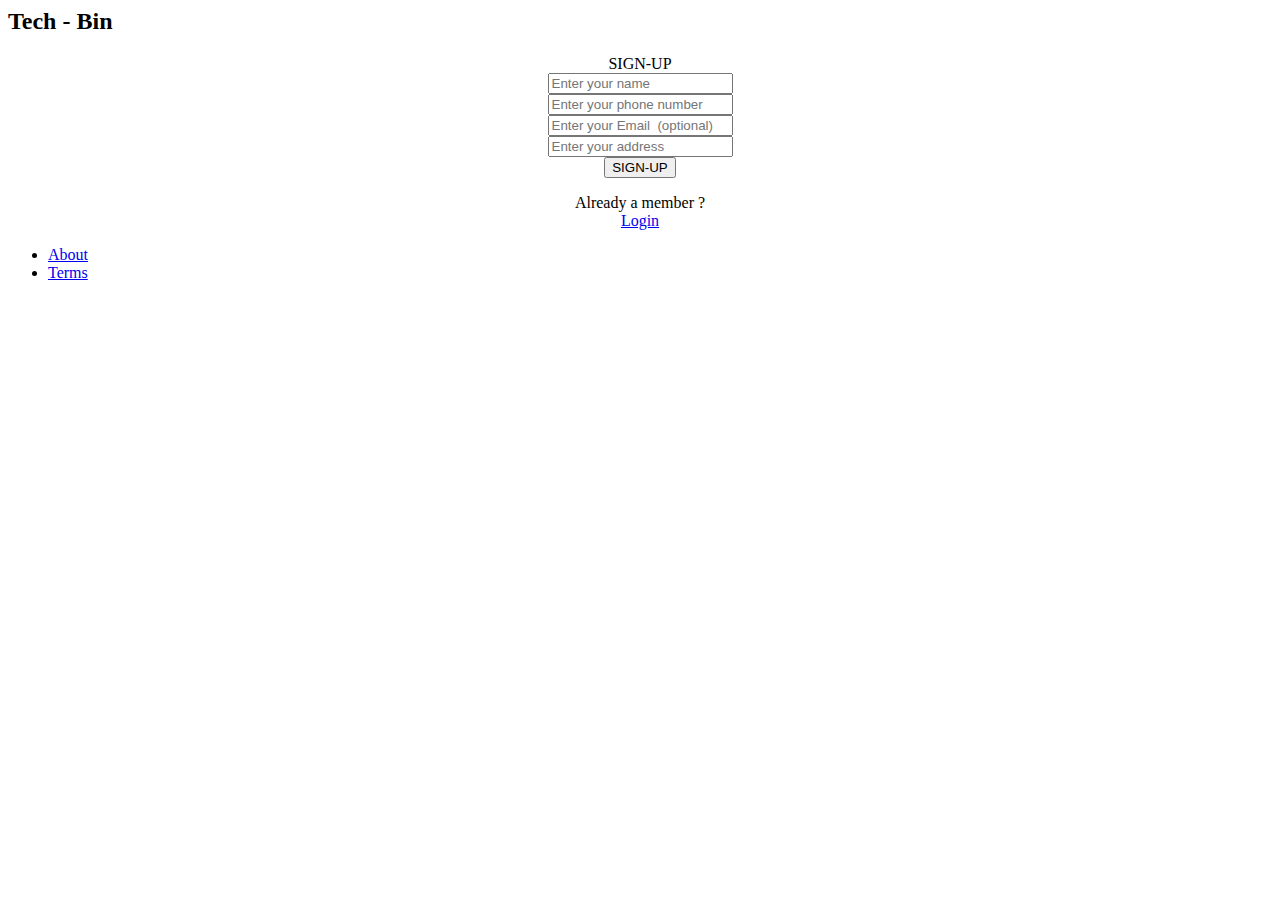
==== html/signup.html @ 06b561f3 "Create signup.html" ====
<html>

<head>
    <link href= "css/signup.css" rel="stylesheet" type="text/css">
    <link rel="icon" href= "img/favicon.png">
    <meta name="viewport" content="width=device-width, initial-scale = 1.0">
    
    <title> Tech - Bin </title>
</head>

<body>
    <div class="page">
        <div class="head">
            <h2> Tech - Bin</h2>
        </div>
        
        <div class="login-box" align="center">
            <div class="box">
                <div class="login">
                    <span>SIGN-UP</span>
                </div>
                <div class = "forms">
                    <form method="POST">
                        <div class="form-grp">
                            <input type="text" name="fullname" class="form-control" required placeholder= "Enter your name">
                        </div>
                        <div class="form-grp">
                            <input type="text" name="phone" class="form-control" required placeholder="Enter your phone number">
                        </div>
                        <div class="form-grp">
                            <input type="email" name="email" class="form-control" placeholder= "Enter your Email  (optional)">
                        </div>
						<div class="form-grp">
                            <input type="text" name="address" class="form-control" required placeholder= "Enter your address">
                        </div>
                        <div class="submit">
                            <input type="submit" value="SIGN-UP">
                        </div> 
                    </form>
                </div>
                <div class="boxfoot">
					<div class="newuser">
						<span>Already a member ? </span>
					</div>
					<div class="sign-up">
						<span><a href="index.html">Login</a></span>
					</div>
				</div>
            </div>
        </div>
        <div class="footer">
			<ul>
				<li><a href="about.html">About</a></li>
				<li><a href="terms.html">Terms</a></li>
			</ul>
		</div>
    </div>
</body>

</html>
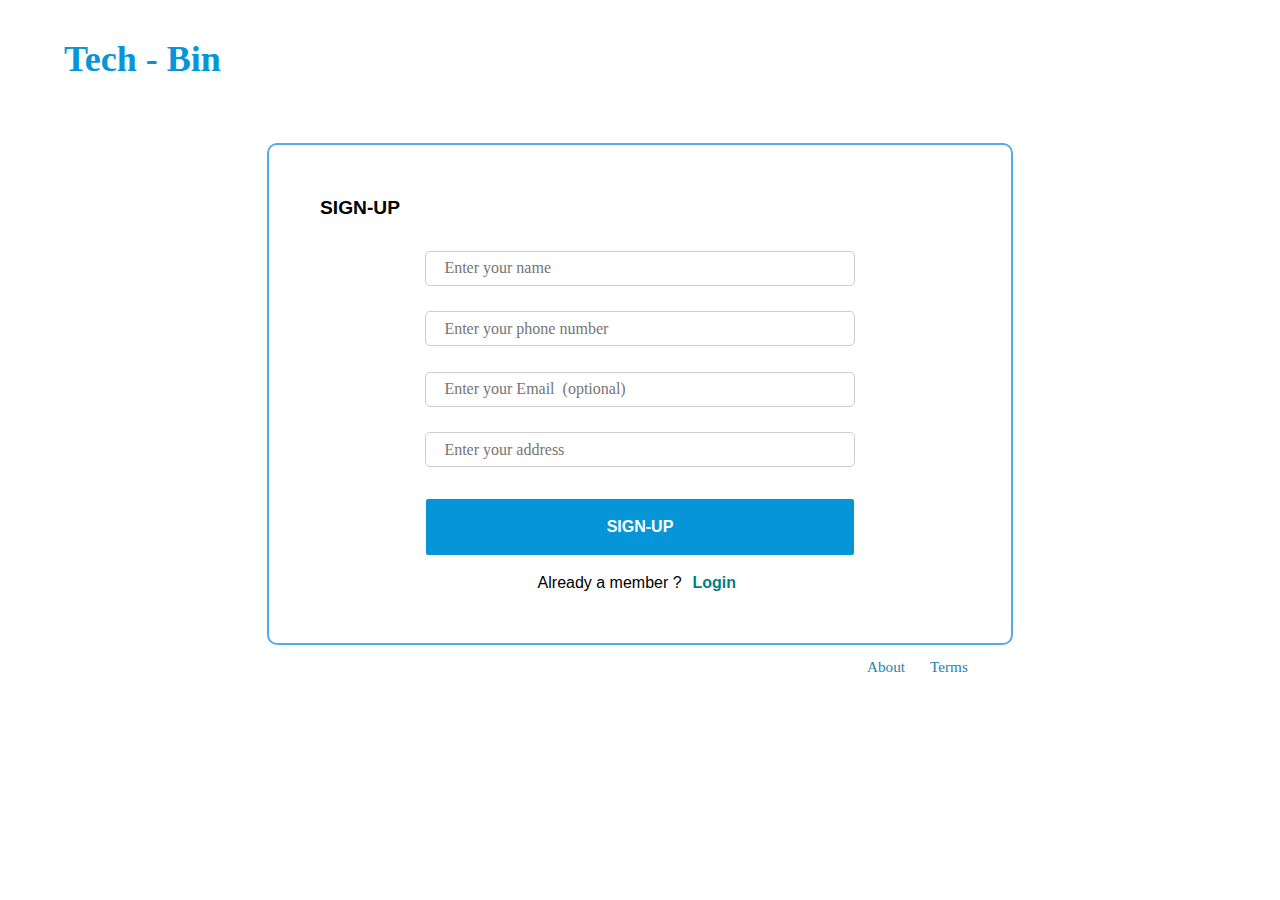
==== commit b991238c: "Update signup.html" ====
--- a/html/signup.html
+++ b/html/signup.html
@@ -1,7 +1,7 @@
 <html>
 
 <head>
-    <link href= "css/signup.css" rel="stylesheet" type="text/css">
+    <link href= "../css/signup.css" rel="stylesheet" type="text/css">
     <link rel="icon" href= "img/favicon.png">
     <meta name="viewport" content="width=device-width, initial-scale = 1.0">
     
--- a/css/signup.css
+++ b/css/signup.css
@@ -0,0 +1,299 @@
+*,html,body
+{
+	margin : 0;
+	padding : 0;
+}
+
+body
+{
+	background-color : #FFF;
+}
+
+
+.head
+{
+	padding-left : 5%;
+	padding-top : 3%;
+	color: #0696d7;
+	font-size : 150%;
+}
+
+
+@font-face
+{
+	font-family:'ARTIFAKT LEGEND REGULAR';
+	src:url('https://cdn.web-platform.io/artifakt/release/v1.2.0/Artifakt Legend Regular.eot');
+	src:url('https://cdn.web-platform.io/artifakt/release/v1.2.0/Artifakt Legend Regular.eot') format('eot'),url('https://cdn.web-platform.io/artifakt/release/v1.2.0/Artifakt Legend Regular.woff') format('woff'),url('https://cdn.web-platform.io/artifakt/release/v1.2.0/Artifakt Legend Regular.ttf') format('ttf');
+	font-weight:normal;
+	font-style:normal
+}
+
+
+.page .login-box
+{
+	padding-top: 7vh;
+}
+
+
+.page .login-box .box .login span
+{
+	font-size: 120%;
+	font-weight: 600;
+}
+
+.page .login-box .box .login
+{
+	text-align:left;
+	padding-bottom:3%;
+}
+
+.page .login-box .box
+{
+	border:5px;
+	border-radius : 10px;
+	width: 50vw;
+	border : 2px solid #55AAEE ;
+	padding:4%;
+	font-family :"ARTIFAKT LEGEND REGULAR","opensans-light","Arial" , "Courier", "Courier New";
+	
+}
+
+.page form .form-grp
+{
+	padding:2%;
+}
+
+.page form .form-grp .form-control
+{
+	width: 70%;
+	border-color : #0696d7;
+	height: 35px;
+	font-size : 100%;
+	font-family:"ARTIFAKT LEGEND REGULAR","opensans-light";
+	border-radius : 5px;
+	padding-left : 3%;
+	border:1px solid #CCCCCC;
+}   
+
+.page form .submit
+{
+	padding-top:3%;
+}
+
+.page form .submit input
+{
+	padding: 4%;
+	width : 67%;
+	line-height: 5%;
+	height : 5%;
+	border-color: #0696d7;
+	border-radius: 2px;
+	text-align:center;
+	background-color:#0696d7;
+	color:white;
+	font-weight:900;
+	font-family:"ARTIFAKT LEGEND REGULAR","opensans-light","Arial","Courier","Courier New";
+	font-size : 100%;
+	border-style : solid;
+}
+
+.page form .submit input:hover
+{
+	border-color:#2481AF;
+	background-color:#2481af;
+	transition: 0.2s ease-in;
+}
+
+
+.page .login-box .box .boxfoot
+{
+	padding-top: 3%;
+}
+
+.page .login-box .box .boxfoot .sign-up a
+{
+	text-decoration : none;
+	color:teal;
+	font-weight:600;
+	transition: 0.2s ease-in;
+}
+
+.page .login-box .box .boxfoot .sign-up a:hover
+{
+	color:green;
+}
+
+.page .login-box .box .boxfoot .newuser,.page .login-box .box .boxfoot .sign-up
+{
+	display: inline;
+	padding-right:1%;
+}
+
+
+
+.page .footer
+{
+	text-align : center;
+	padding-top: 1%;
+	padding-left:45vw;
+}
+
+.page .footer ul li
+{
+	display:inline-block;
+	padding-right:3%;
+	font-size:95%;
+}
+
+.page .footer ul li a
+{
+	color : #2481af;
+	text-decoration : none;
+}
+.page .footer ul li a:hover
+{
+	color : red;
+}
+
+
+/* for desktops */
+
+@media screen and (orientation : landscape) and (min-width : 1420px)
+{
+	.page .login-box .box
+	{
+		width : 650px;
+		height : 410px;
+	}
+	
+	.page .footer
+	{
+		padding-left:34vw;
+	}
+	
+	.page form .form-grp .form-control
+	{
+		height: 5vh;
+	}
+}
+
+/* for tablets in portrait mode*/
+
+@media screen and (orientation : portrait) and (max-width : 770px)
+{
+	.page .login-box .box
+	{
+		height:49vw;
+		width: 60vw;
+	}
+	
+	.page form .form-grp .form-control
+	{
+		height : 10%;
+	}
+	
+	.page .head
+	{
+		text-align:center;
+	}
+	.page .footer
+	{
+		padding-left:48vw;
+	}
+	.page .footer ul li
+	{
+		padding-right : 4%;
+	}
+	
+}
+
+/* for androids and iphones in portrait */
+
+@media screen and (max-width : 450px)
+{
+	.page .login-box .box
+	{
+		height : 70vw;
+		width : 70vw;
+	}
+	
+	.page form .form-grp .form-control
+	{
+		width : 90%;
+		height:8vw;
+	}
+	.page form .submit input
+	{
+		width : 90%;
+		height : 5vh;
+	}
+}
+
+/* for tablets and phones in landscape mode */
+@media screen and (orientation : landscape) and (max-width : 1100px) and (min-width : 540px)
+{
+	.page form .form-grp .form-control
+	{
+		height : 5vw;
+	}
+	
+	.page .footer
+	{
+		padding-bottom:10%;
+		padding-left: 40vw;
+	}
+}
+
+
+/* for smaller touchscreens and other settings to tune landscape mode and  soft-keyboards-shifts*/
+
+@media screen and (max-height : 420px)
+{
+	.head 
+	{
+		padding-top:1%;
+	}
+	.page .login-box
+	{
+		padding-top:3vh;
+	}
+	.page .login-box .box .boxfoot
+	{
+		padding-top:2%;
+		margin-bottom:-5%;
+	}
+	.page .login-box .box
+	{
+		padding : 3%;
+	}
+	
+	.page .head
+	{
+		text-align:center;
+	}
+	
+}
+
+/* very small screen (non-touchscreen phones) */
+@media screen and (max-width : 300px) and (max-height : 420px)
+{
+	.page .login-box .box
+	{
+		height : 83vw;
+	}
+	
+	.page .head
+	{
+		font-size:90%;
+	}
+	
+	.page .login-box .box .boxfoot
+	{
+		font-size: 90%;
+	}
+}
+
+
+
+
+
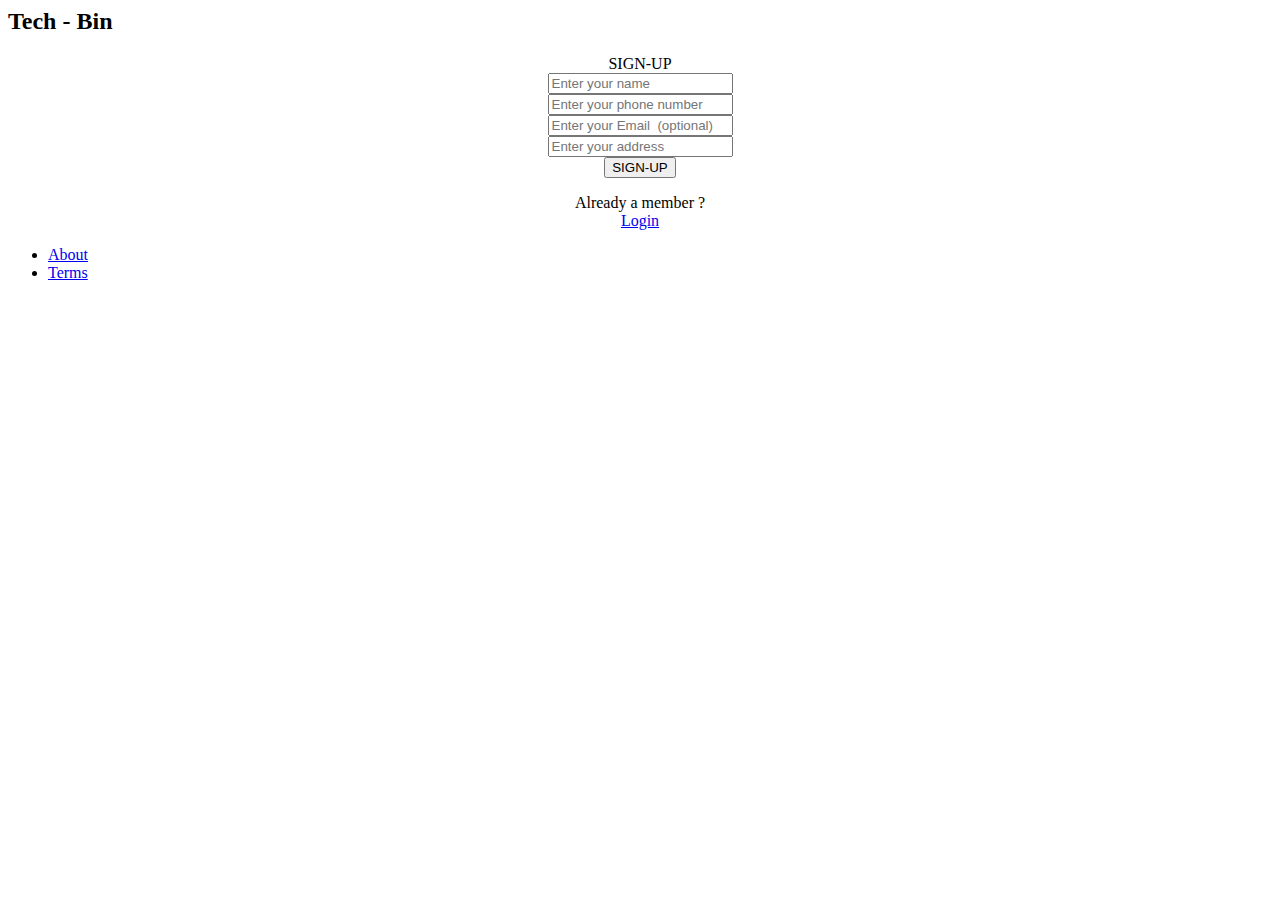
==== commit 860c6e90: "Update signup.html" ====
--- a/html/signup.html
+++ b/html/signup.html
@@ -1,7 +1,7 @@
 <html>
 
 <head>
-    <link href= "../css/signup.css" rel="stylesheet" type="text/css">
+    <link href= "css/signup.css" rel="stylesheet" type="text/css">
     <link rel="icon" href= "img/favicon.png">
     <meta name="viewport" content="width=device-width, initial-scale = 1.0">
     
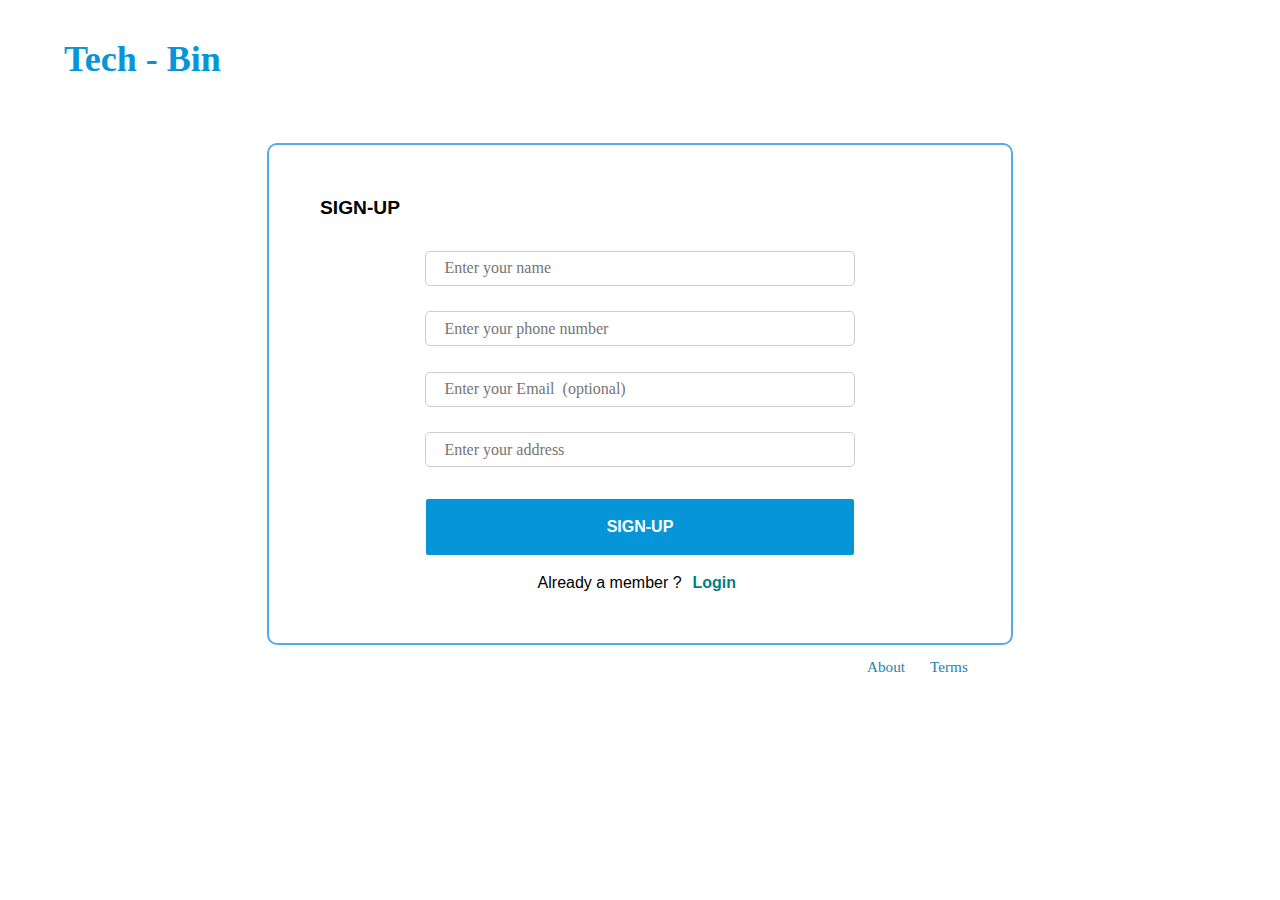
==== commit 11bfe1db: "Update signup.html" ====
--- a/html/signup.html
+++ b/html/signup.html
@@ -1,7 +1,7 @@
 <html>
 
 <head>
-    <link href= "css/signup.css" rel="stylesheet" type="text/css">
+    <link href= "../css/signup.css" rel="stylesheet" type="text/css">
     <link rel="icon" href= "img/favicon.png">
     <meta name="viewport" content="width=device-width, initial-scale = 1.0">
     
--- a/css/signup.css
+++ b/css/signup.css
@@ -0,0 +1,299 @@
+*,html,body
+{
+	margin : 0;
+	padding : 0;
+}
+
+body
+{
+	background-color : #FFF;
+}
+
+
+.head
+{
+	padding-left : 5%;
+	padding-top : 3%;
+	color: #0696d7;
+	font-size : 150%;
+}
+
+
+@font-face
+{
+	font-family:'ARTIFAKT LEGEND REGULAR';
+	src:url('https://cdn.web-platform.io/artifakt/release/v1.2.0/Artifakt Legend Regular.eot');
+	src:url('https://cdn.web-platform.io/artifakt/release/v1.2.0/Artifakt Legend Regular.eot') format('eot'),url('https://cdn.web-platform.io/artifakt/release/v1.2.0/Artifakt Legend Regular.woff') format('woff'),url('https://cdn.web-platform.io/artifakt/release/v1.2.0/Artifakt Legend Regular.ttf') format('ttf');
+	font-weight:normal;
+	font-style:normal
+}
+
+
+.page .login-box
+{
+	padding-top: 7vh;
+}
+
+
+.page .login-box .box .login span
+{
+	font-size: 120%;
+	font-weight: 600;
+}
+
+.page .login-box .box .login
+{
+	text-align:left;
+	padding-bottom:3%;
+}
+
+.page .login-box .box
+{
+	border:5px;
+	border-radius : 10px;
+	width: 50vw;
+	border : 2px solid #55AAEE ;
+	padding:4%;
+	font-family :"ARTIFAKT LEGEND REGULAR","opensans-light","Arial" , "Courier", "Courier New";
+	
+}
+
+.page form .form-grp
+{
+	padding:2%;
+}
+
+.page form .form-grp .form-control
+{
+	width: 70%;
+	border-color : #0696d7;
+	height: 35px;
+	font-size : 100%;
+	font-family:"ARTIFAKT LEGEND REGULAR","opensans-light";
+	border-radius : 5px;
+	padding-left : 3%;
+	border:1px solid #CCCCCC;
+}   
+
+.page form .submit
+{
+	padding-top:3%;
+}
+
+.page form .submit input
+{
+	padding: 4%;
+	width : 67%;
+	line-height: 5%;
+	height : 5%;
+	border-color: #0696d7;
+	border-radius: 2px;
+	text-align:center;
+	background-color:#0696d7;
+	color:white;
+	font-weight:900;
+	font-family:"ARTIFAKT LEGEND REGULAR","opensans-light","Arial","Courier","Courier New";
+	font-size : 100%;
+	border-style : solid;
+}
+
+.page form .submit input:hover
+{
+	border-color:#2481AF;
+	background-color:#2481af;
+	transition: 0.2s ease-in;
+}
+
+
+.page .login-box .box .boxfoot
+{
+	padding-top: 3%;
+}
+
+.page .login-box .box .boxfoot .sign-up a
+{
+	text-decoration : none;
+	color:teal;
+	font-weight:600;
+	transition: 0.2s ease-in;
+}
+
+.page .login-box .box .boxfoot .sign-up a:hover
+{
+	color:green;
+}
+
+.page .login-box .box .boxfoot .newuser,.page .login-box .box .boxfoot .sign-up
+{
+	display: inline;
+	padding-right:1%;
+}
+
+
+
+.page .footer
+{
+	text-align : center;
+	padding-top: 1%;
+	padding-left:45vw;
+}
+
+.page .footer ul li
+{
+	display:inline-block;
+	padding-right:3%;
+	font-size:95%;
+}
+
+.page .footer ul li a
+{
+	color : #2481af;
+	text-decoration : none;
+}
+.page .footer ul li a:hover
+{
+	color : red;
+}
+
+
+/* for desktops */
+
+@media screen and (orientation : landscape) and (min-width : 1420px)
+{
+	.page .login-box .box
+	{
+		width : 650px;
+		height : 410px;
+	}
+	
+	.page .footer
+	{
+		padding-left:34vw;
+	}
+	
+	.page form .form-grp .form-control
+	{
+		height: 5vh;
+	}
+}
+
+/* for tablets in portrait mode*/
+
+@media screen and (orientation : portrait) and (max-width : 770px)
+{
+	.page .login-box .box
+	{
+		height:49vw;
+		width: 60vw;
+	}
+	
+	.page form .form-grp .form-control
+	{
+		height : 10%;
+	}
+	
+	.page .head
+	{
+		text-align:center;
+	}
+	.page .footer
+	{
+		padding-left:48vw;
+	}
+	.page .footer ul li
+	{
+		padding-right : 4%;
+	}
+	
+}
+
+/* for androids and iphones in portrait */
+
+@media screen and (max-width : 450px)
+{
+	.page .login-box .box
+	{
+		height : 70vw;
+		width : 70vw;
+	}
+	
+	.page form .form-grp .form-control
+	{
+		width : 90%;
+		height:8vw;
+	}
+	.page form .submit input
+	{
+		width : 90%;
+		height : 5vh;
+	}
+}
+
+/* for tablets and phones in landscape mode */
+@media screen and (orientation : landscape) and (max-width : 1100px) and (min-width : 540px)
+{
+	.page form .form-grp .form-control
+	{
+		height : 5vw;
+	}
+	
+	.page .footer
+	{
+		padding-bottom:10%;
+		padding-left: 40vw;
+	}
+}
+
+
+/* for smaller touchscreens and other settings to tune landscape mode and  soft-keyboards-shifts*/
+
+@media screen and (max-height : 420px)
+{
+	.head 
+	{
+		padding-top:1%;
+	}
+	.page .login-box
+	{
+		padding-top:3vh;
+	}
+	.page .login-box .box .boxfoot
+	{
+		padding-top:2%;
+		margin-bottom:-5%;
+	}
+	.page .login-box .box
+	{
+		padding : 3%;
+	}
+	
+	.page .head
+	{
+		text-align:center;
+	}
+	
+}
+
+/* very small screen (non-touchscreen phones) */
+@media screen and (max-width : 300px) and (max-height : 420px)
+{
+	.page .login-box .box
+	{
+		height : 83vw;
+	}
+	
+	.page .head
+	{
+		font-size:90%;
+	}
+	
+	.page .login-box .box .boxfoot
+	{
+		font-size: 90%;
+	}
+}
+
+
+
+
+
